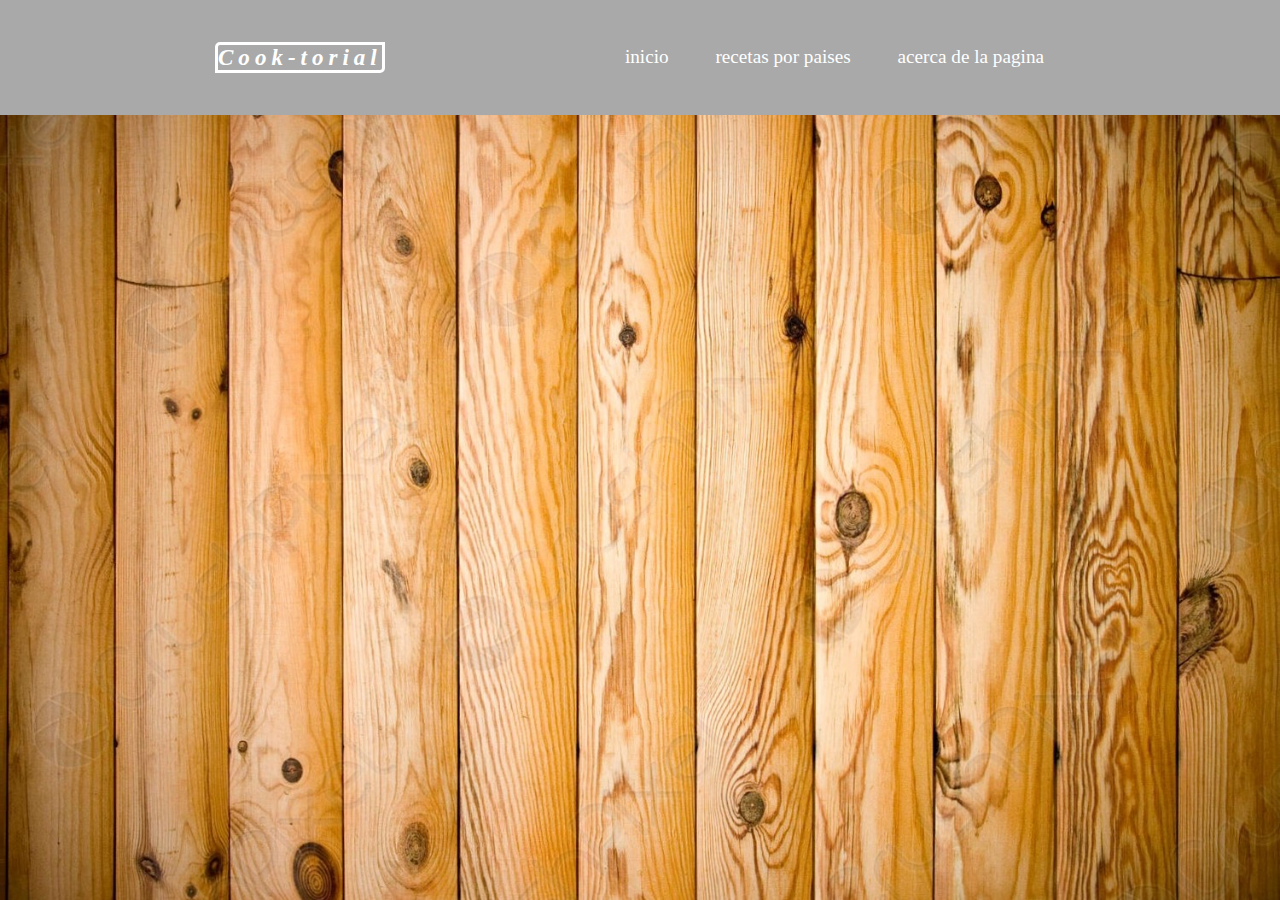
==== index.html @ bbc4eedc "Add files via upload" ====
<!DOCTYPE html>
<html lang="es">

	<head>
		<title>Cook-torial</title>
		<meta charset="utf-8">
		<meta name="viewport" content="width=device-width, initial-scale=1">
		<link rel="stylesheet" type="text/css" href="style_index.css">
		<link rel="stylesheet" type="text/css" href="css/all.min.css">
	</head>

	<body>

		<header class="encabezado">
			<div class="contenedor elementos-d">
				<a href="" class="logo"><b><i>Cook-torial</i></b></a>
				<span class="tres_lineas"><i class="fa-sharp fa-solid fa-bars"></i></span>
				<nav class="navigation">
				<ul>
					<li><a href="">inicio</a></li>
					<li class="menu-1"><a href="#" class="button">recetas por paises</a>
						<ul class="nav">
							<div class="sub_menu">
								<li><a href="">Colombia</a></li>
								<li><a href=""><p class="peru">Perú</p></a></li>
							</div>
						</ul>
					</li>
					<li><a href="">acerca de la pagina</a></li>
				</ul>
			</div>
		</header>

		<main class="main">

			<div class="ba_img">
				<img src=".jpg">
			</div>

		</main>

		<script src="https://code.jquery.com/jquery-3.3.1.min.js"></script>
		<script src="script.js"></script>

	</body>

</html>
---- style_index.css ----
body{
	font-family: georgia;
	background: white;
	font-size: 1.2rem;
	line-height: 1.3em;
	background-image: url(back_image.jpg);
	background-repeat: no-repeat;
	background-attachment: fixed;
	background-size: 100% 100%;
}

.ba_img{
	margin: 0 0;
}

.contenedor{
	width: 85%;
	max-width: 850px;
	margin: 0 auto;
}

.encabezado{
	background: darkgray;
	color: white;
	padding: 2rem 0;

	position: fixed;
	left: 0;
	top: 0;
	right: 0;
}

.encabezado a{
	color: white;
	text-decoration: none;
}

.elementos-d{
	display: flex;
	justify-content: space-between;
	align-items: center;
	flex-wrap: wrap;
}

.logo{
	letter-spacing: 5px;
	font-size: 1.2em;
	border: solid;
	border-radius: 5px 0px;
}


.tres_lineas{
	display: none;

}

.navigation ul{
	margin: 0;
	padding: 0;
	list-style: none;
	justify-content: right;
}

.navigation ul li{
	display: inline-block;
}

.navigation ul li a{
	display: block;
	padding: 0.5rem 1rem;
	transition: all 0.5s linear;
	margin: 5px;
}

.navigation ul li a:hover{
	background: gray;
}

.margin{
	padding-top: 12rem;
}


ul.nav{
	position: fixed;
	display: none;
	list-style: none;
	background-color: darkgray;
	border-radius: 5px;
	justify-content: center;
}

.sub_menu{
	display: flex;
	flex-direction: column;
	list-style: none;
	justify-content: flex-start;
}

.sub_menu li{
	padding: 0px;
	margin: 0px;
}

.sub_menu li a{
	transition: all 0.5s linear;
	border-radius: 2px;
	text-align: right;
}

.peru{
	text-align: center;
	margin: 0;
	padding: 0;
}

ul li: .nav{
	display: block;
}

.nav li:hover{
	transition: 0.5s;
}

.menu-1{
	justify-content: right;
}

ul .nav{
	display: none;
	transition: all 0.5s linear;
	border-radius: 1px;

}

 .nav.show{
	display: block;

	}

	.nav li:hover{
		transition: 0.5s;
	}

	div.sub_menu li{
		justify-content: right;
	}

@media only screen and (max-width: 870px) {

	.tres_lineas{
		display: block;
		cursor: pointer;
		padding: 0.5rem 1rem;
		transition: all 0.5s linear;
	}

	.tres_lineas:hover{
		background: gray;
	}

	.navigation ul{
		display: none;
	}

	.navigation ul.show {
		display: block;
	}

	.navigation{
		width: 100%;
		margin-top: 1rem;
	}
	.navigation ul li{
		display: block;
	}

	.navigation ul li a{
		display: block;
		padding: 0.5rem 1rem;
		transition: all 0.5s linear;
		border-radius: 1px;
		text-align: right;
	}

	.navigation ul li a:hover{
		background: gray;
	}	

	
	ul .nav{
		display: none;
		transition: all 0.5s linear;
		border-radius: 1px;

	}

	 nav.show{
	display: block;

	}

	.nav li:hover{
		transition: 0.5s;
	}

	div.sub_menu li{
		justify-content: right;
	}
}
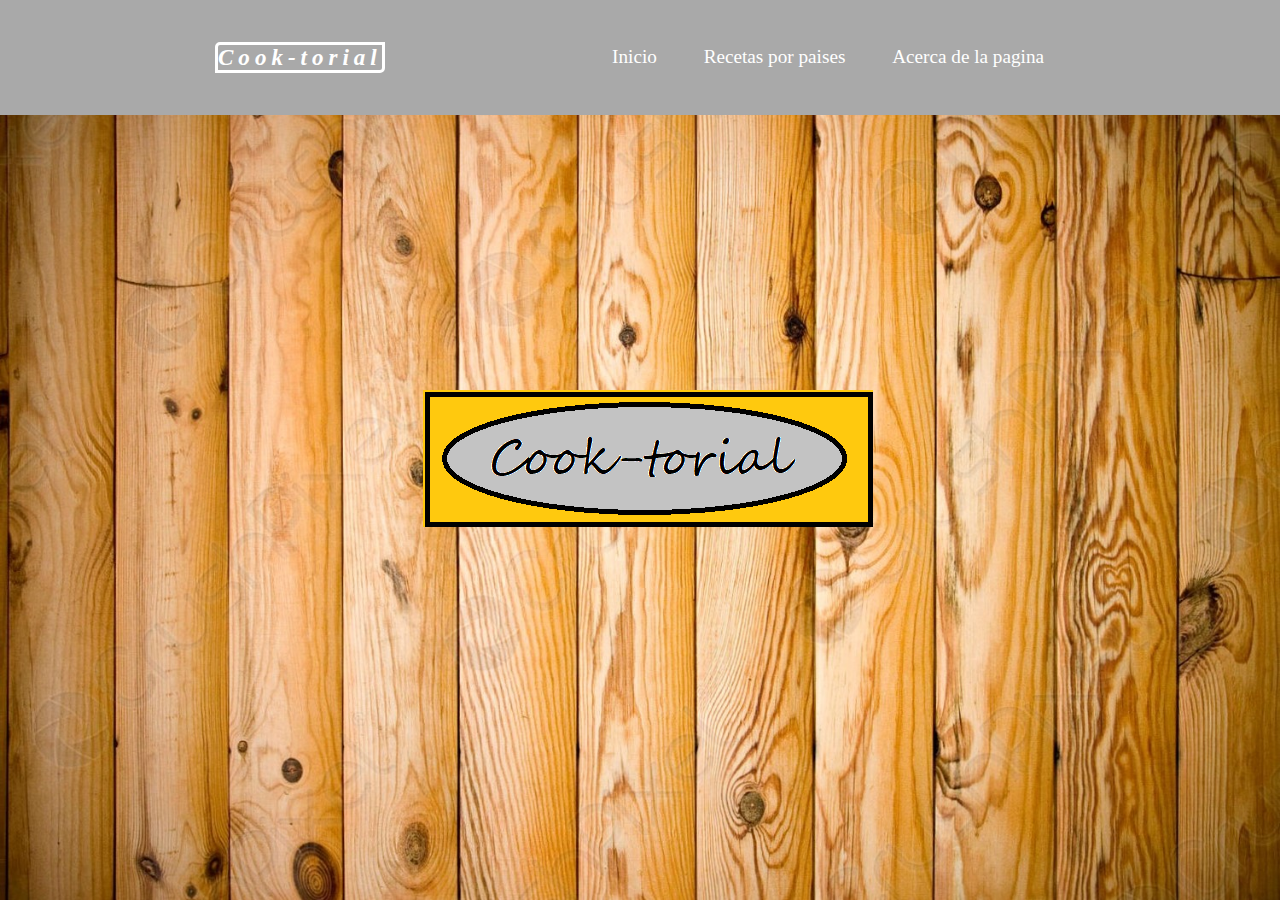
==== commit 1caf9364: "Add files via upload" ====
--- a/index.html
+++ b/index.html
@@ -11,31 +11,31 @@
 
 	<body>
 
+		<div class="logo_1">
+				<img src="logo.png" class="image">
+		</div>
+
 		<header class="encabezado">
 			<div class="contenedor elementos-d">
 				<a href="" class="logo"><b><i>Cook-torial</i></b></a>
 				<span class="tres_lineas"><i class="fa-sharp fa-solid fa-bars"></i></span>
 				<nav class="navigation">
 				<ul>
-					<li><a href="">inicio</a></li>
-					<li class="menu-1"><a href="#" class="button">recetas por paises</a>
+					<li><a href="index.html">Inicio</a></li>
+					<li class="menu-1"><a href="#" class="button">Recetas por paises</a>
 						<ul class="nav">
 							<div class="sub_menu">
-								<li><a href="">Colombia</a></li>
-								<li><a href=""><p class="peru">Perú</p></a></li>
+								<li><a href="paises/colombia.html">Colombia</a></li>
+								<li><a href="paises/venezuela.html"><p class="peru">Venezuela</p></a></li>
 							</div>
 						</ul>
 					</li>
-					<li><a href="">acerca de la pagina</a></li>
+					<li><a href="">Acerca de la pagina</a></li>
 				</ul>
 			</div>
 		</header>
 
 		<main class="main">
-
-			<div class="ba_img">
-				<img src=".jpg">
-			</div>
 
 		</main>
 
--- a/style_index.css
+++ b/style_index.css
@@ -9,10 +9,6 @@
 	background-size: 100% 100%;
 }
 
-.ba_img{
-	margin: 0 0;
-}
-
 .contenedor{
 	width: 85%;
 	max-width: 850px;
@@ -47,6 +43,8 @@
 	font-size: 1.2em;
 	border: solid;
 	border-radius: 5px 0px;
+	position: relative;
+
 }
 
 
@@ -139,13 +137,49 @@
 
 	}
 
-	.nav li:hover{
-		transition: 0.5s;
-	}
-
 	div.sub_menu li{
 		justify-content: right;
 	}
+
+.logo_1{
+	display: inline-flex;
+	position: fixed;
+	border: hidden;
+	width: 100%;
+	height: 100%;
+	align-items: center;
+	justify-content: center;
+}
+
+.image{
+	max-width: 50%;
+}
+
+.contenedor-text{
+	display: inline-flex;
+	border: hidden;
+	border-radius: 10px;
+	color: black;
+	position: static;
+	background-color: white;
+	margin-top: 140px;
+	margin-right: 5%;
+	margin-left: 5%;
+	margin-bottom: 5%;
+	align-items: center;
+	justify-content: center;
+}
+
+.info{
+	margin: 15px 10px;
+}
+
+.image-1{
+	float: right;
+	width: 398px;
+	margin: 5px;
+	max-width: 50%;
+}
 
 @media only screen and (max-width: 870px) {
 
@@ -162,10 +196,12 @@
 
 	.navigation ul{
 		display: none;
+		transition: 0.5s;
 	}
 
 	.navigation ul.show {
 		display: block;
+		transition: 0.5s;
 	}
 
 	.navigation{
@@ -208,4 +244,8 @@
 	div.sub_menu li{
 		justify-content: right;
 	}
+
+	.navigation ul.show > .contenedor-text{
+		margin-top: 500px;
+	}
 }